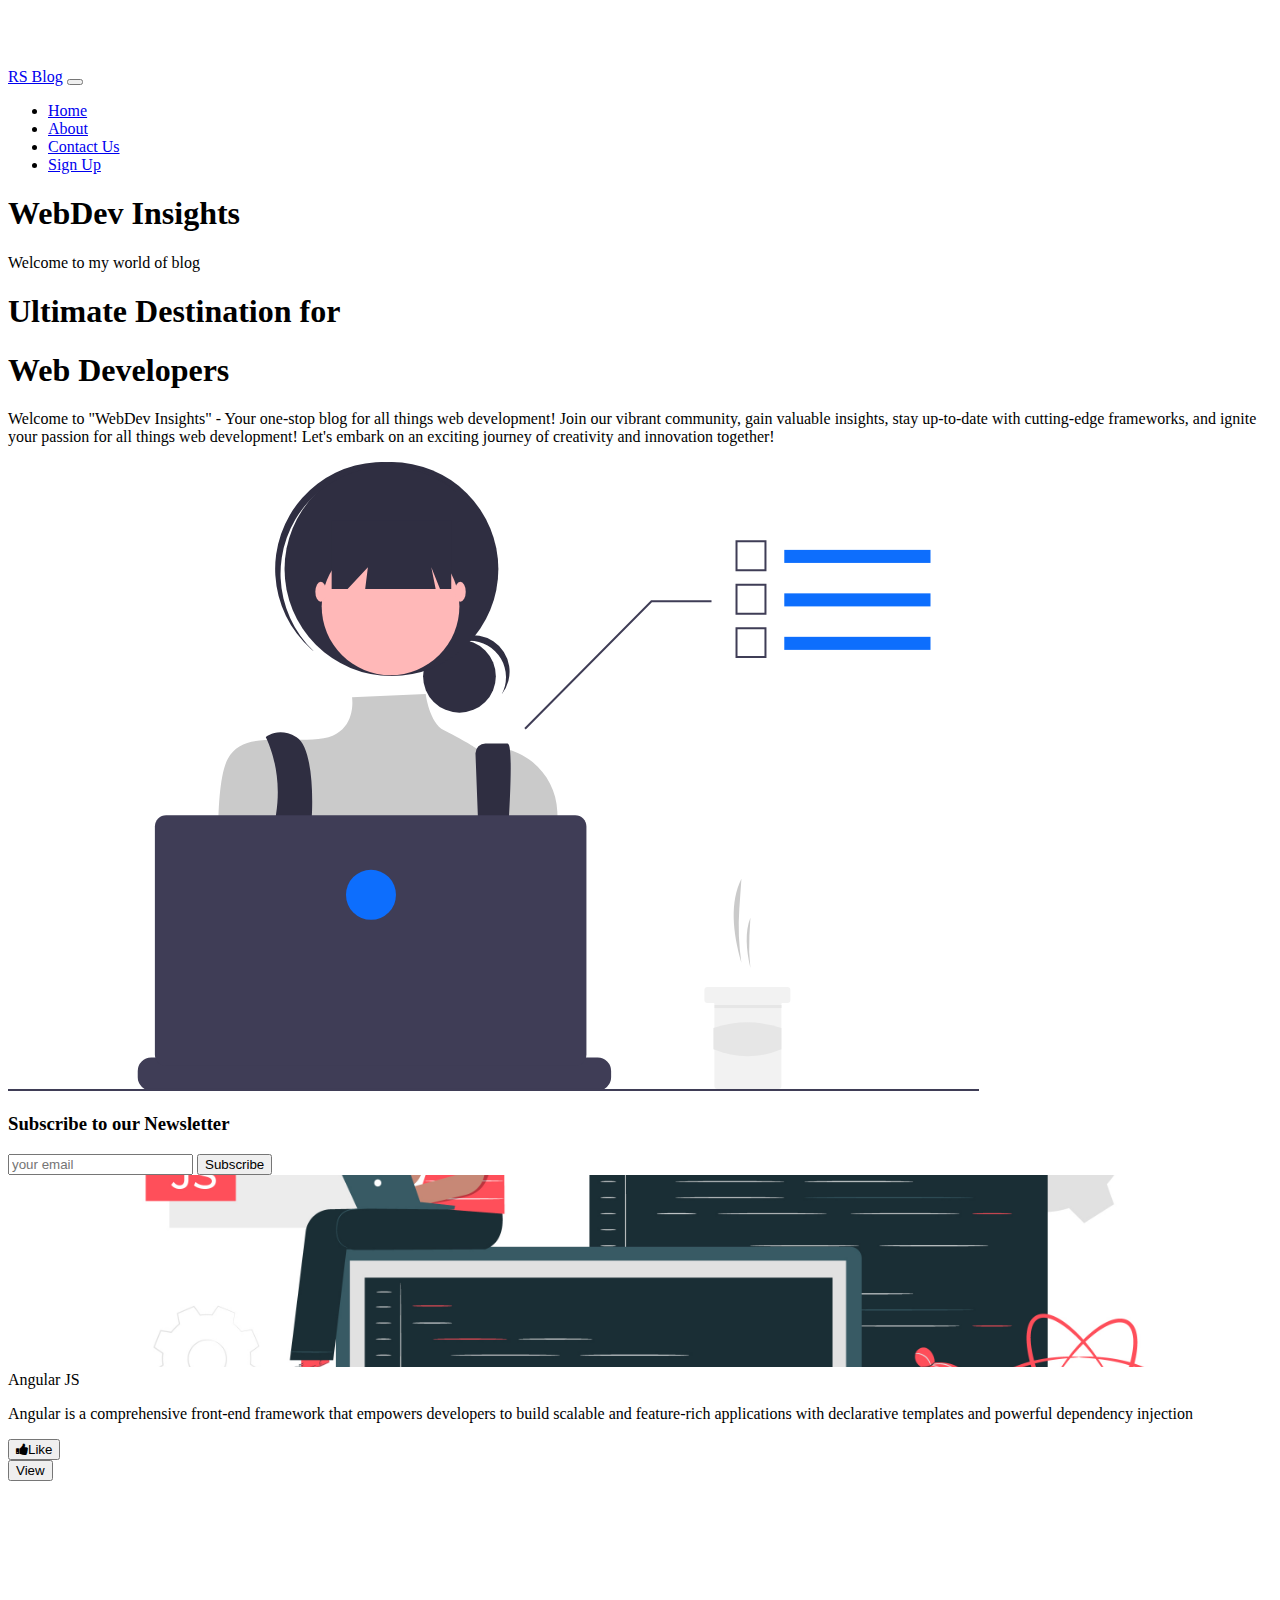
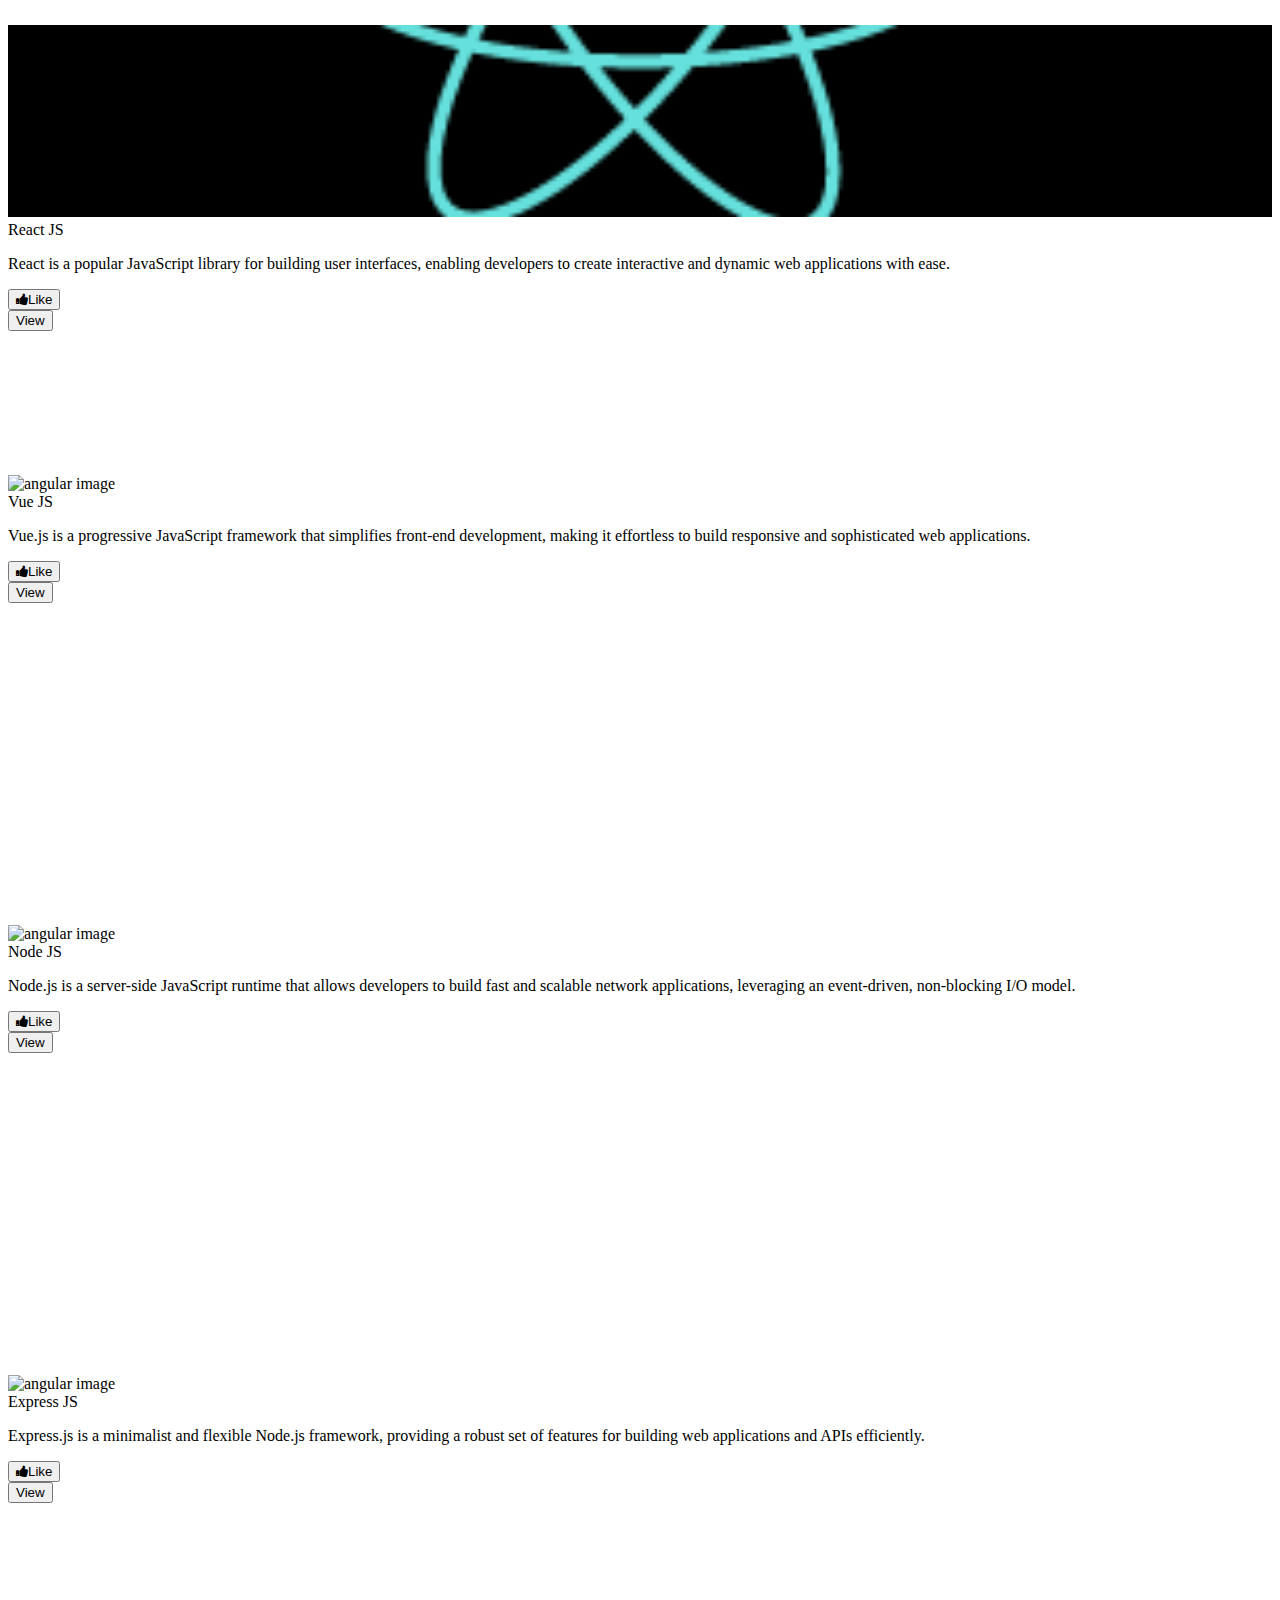
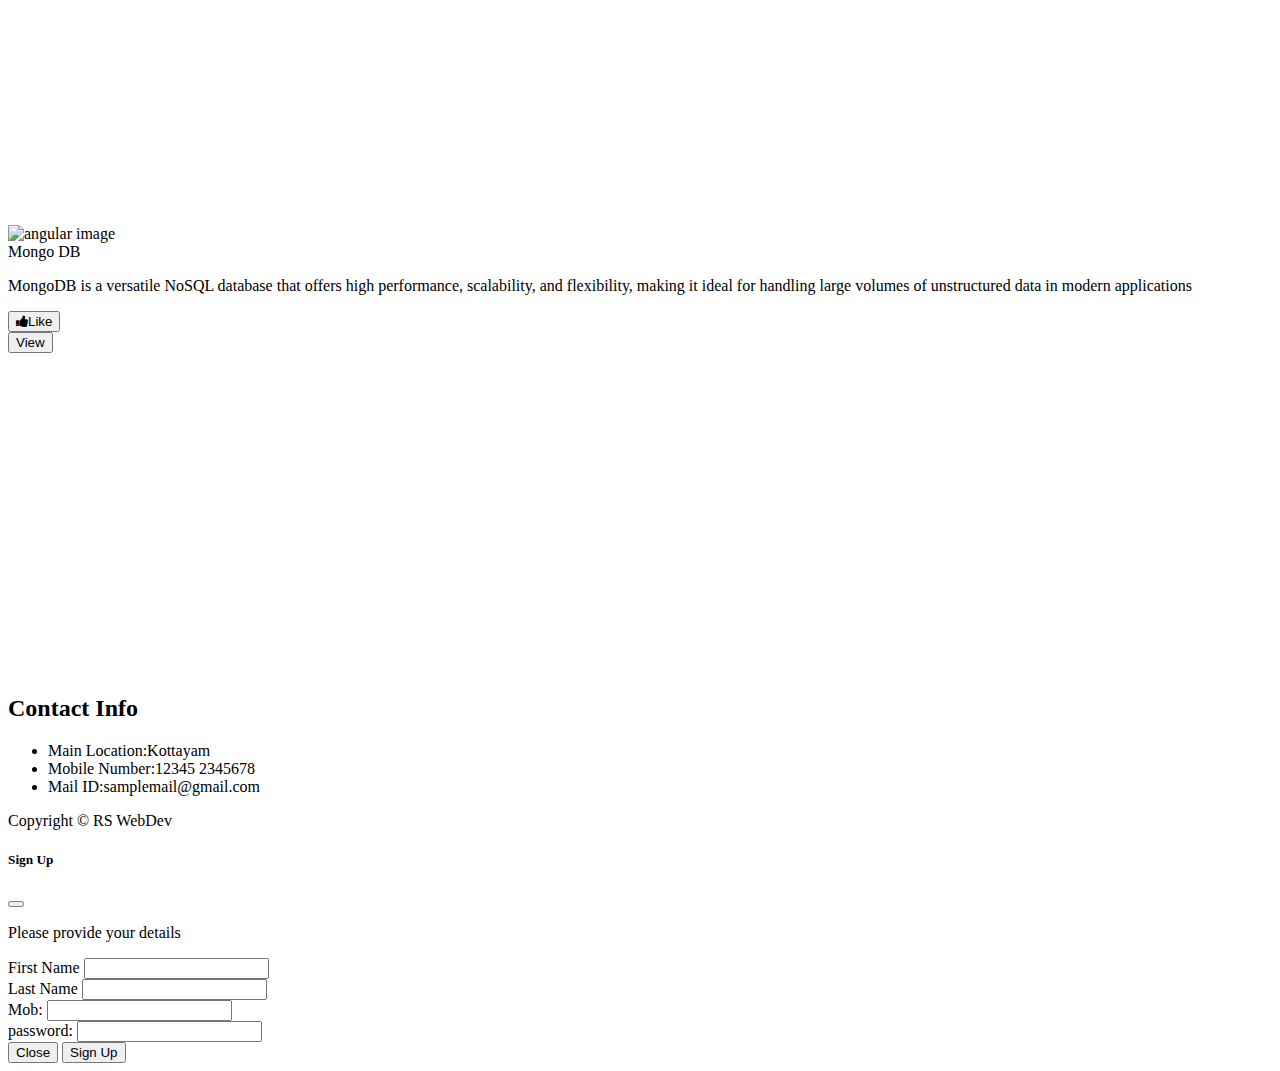
==== index.html @ 4d9f46a0 "initial commit" ====
<!DOCTYPE html>
<html lang="en">
<head>
    <meta charset="UTF-8">
    <meta http-equiv="X-UA-Compatible" content="IE=edge">
    <meta name="viewport" content="width=device-width, initial-scale=1.0">
    <title>RS Blog</title>
    <!--bootstrap-->
    <link href="https://cdn.jsdelivr.net/npm/bootstrap@5.0.2/dist/css/bootstrap.min.css" rel="stylesheet" integrity="sha384-EVSTQN3/azprG1Anm3QDgpJLIm9Nao0Yz1ztcQTwFspd3yD65VohhpuuCOmLASjC" crossorigin="anonymous">
    <link rel="stylesheet" href="https://cdn.jsdelivr.net/npm/bootstrap-icons@1.10.2/font/bootstrap-icons.css" integrity="sha384-b6lVK+yci+bfDmaY1u0zE8YYJt0TZxLEAFyYSLHId4xoVvsrQu3INevFKo+Xir8e" crossorigin="anonymous">
    <link rel="stylesheet" href="https://cdnjs.cloudflare.com/ajax/libs/font-awesome/4.7.0/css/font-awesome.min.css">
    <link rel="stylesheet" href="style.css">
</head>
<body>
    <!--navbar-->
    <header class="main_header">
    <nav class="navbar navbar-expand-lg bg-dark navbar-dark py-3 fixed-top">
        <div class="container">
            <a href="#" class="navbar-brand ">RS Blog</a>
            <button class="navbar-toggler" type="button"data-bs-toggle="collapse" data-bs-target="#navmenu">
                <span class="navbar-toggler-icon"></span>
            </button>
            <div class="collapse navbar-collapse" id="navmenu">
                <ul class="navbar-nav ms-auto">
                    <li class="nav-item">
                        <a href="#" class="nav-link">Home</a>
                    </li>
                    <li class="nav-item">
                        <a href="#questions" class="nav-link">About </a>
                    </li>
                    <li class="nav-item ">
                        <a href="#contact" class="nav-link">Contact Us</a>
                    </li>
                    <li class="nav-item ">
                        <a href="#instructors" class="nav-link" data-bs-toggle="modal" data-bs-target="#survey">Sign Up</a>
                    </li>
                </ul>
            </div>
        </div>
    </nav>
            
        <div class="d-flex justify-content-center align-items-center flex-column p-3 ">
            <h1 class="text-uppercase main_heading">WebDev Insights</h1>
            <p class="main_heading__para">Welcome to my <span class="text-capitalize bg-dark text-white py-2 px-3"> world of blog</span> </p>
        </div>
    </header>
    <!--flex-showcase-->
    <section class="bg-dark text-light text-center p-5 p-lg-0 pt-lg-5 text-sm-start ">
        <div class="container">
            <div class="d-sm-flex align-items-center justify-content-between">
                <div>
                    <h1>Ultimate Destination for</h1>
                    <h1><span class="text-warning">Web Developers</span></h1>
                    <p class="lead py-5">
                        Welcome to "WebDev Insights" - Your one-stop blog for all things web development! Join our vibrant community, gain valuable insights, stay up-to-date with cutting-edge frameworks, and ignite your passion for all things web development! Let's embark on an exciting journey of creativity and innovation together!
                    </p>
                </div>
                <img class="img-fluid w-50  d-none d-sm-block" src="./images/showcase.svg" alt="">
            </div>
        </div>
    </section>
    <!--input-->
    <section class="bg-primary text-light p-2">
        <div class="container">
            <div class="d-md-flex justify-content-between align-items-center">
                <h3 class="m-6 mb-md-0">Subscribe to our Newsletter</h3>
                <div class="input-group m-3 news-input">
                    <input type="text" class="form-control" placeholder="your email" aria-label="Recipient's username" aria-describedby="button-addon2">
                    <button class="btn btn-dark btn-lg" type="button" id="button-addon2">Subscribe</button>
                </div>
            </div>
        </div>
    </section>

    <!-- blog posts -->
    <section class="posts">
        <div class=" container p-5 ">
            <div class="row row-cols-1 row-cols-sm-2 row-cols-md-3 g-3">
                <div class="col " >
                    <div class="card shadow-sm carda hvr-curl-top-right">
                      <img 
                        src="./images/angular.jpg"
                        class="card-img-top blog-img"
                        alt="angular image"
                      />
      
                        <div class="card-body ">
                            <text class="text1" x="50%" y="50%" fill="#eceeef" dy=".3em">
                            Angular JS
                            </text>
                            
                            <p class="card-text">
                                Angular is a comprehensive front-end framework that empowers developers to build scalable and feature-rich applications with declarative templates and powerful dependency injection
                            </p>
                            
                        </div>
                        <div class="d-flex justify-content-between left_div_btns m-2">
                            <div>
                                <button class="left_div__like" id="like_btn"><i class="fa fa-thumbs-up"></i>Like</button>
                            </div>
                            <div>
                                <button class="left_div__reply" >View</button>
                            </div>
                        </div>
                    </div>
                </div>
                <!-- 2ndone -->
                <div class="col " >
                    <div class="card shadow-sm carda hvr-curl-top-right">
                      <img 
                        src="./images/react-logo.png"
                        class="card-img-top blog-img"
                        alt="angular image"
                      />
      
                        <div class="card-body ">
                            <text class="text1" x="50%" y="50%" fill="#eceeef" dy=".3em">
                            React JS
                            </text>
                            
                            <p class="card-text">
                                React is a popular JavaScript library for building user interfaces, enabling developers to create interactive and dynamic web applications with ease.
                            </p>
                        </div>
                        <div class="d-flex justify-content-between left_div_btns m-2">
                            <div>
                                <button class="left_div__like" id="like_btn"><i class="fa fa-thumbs-up"></i>Like</button>
                            </div>
                            <div>
                                <button class="left_div__reply" >View</button>
                            </div>
                        </div>
                    </div>
                </div>
                <!-- 3rd one -->
                <div class="col " >
                    <div class="card shadow-sm carda hvr-curl-top-right">
                      <img 
                        src="https://th.bing.com/th/id/OIP.-5_EU_W7xuHEg3TnNf96BgAAAA?pid=ImgDet&w=400&h=400&rs=1"
                        class="card-img-top blog-img"
                        alt="angular image"
                      />
      
                        <div class="card-body ">
                            <text class="text1" x="50%" y="50%" fill="#eceeef" dy=".3em">
                            Vue JS
                            </text>
                            
                            <p class="card-text">
                                Vue.js is a progressive JavaScript framework that simplifies front-end development, making it effortless to build responsive and sophisticated web applications.
                            </p>
                        </div>
                        <div class="d-flex justify-content-between left_div_btns m-2">
                            <div>
                                <button class="left_div__like" id="like_btn"><i class="fa fa-thumbs-up"></i>Like</button>
                            </div>
                            <div>
                                <button class="left_div__reply" >View</button>
                            </div>
                        </div>
                    </div>
                </div>
                <!-- 4th one -->
                <div class="col " >
                    <div class="card shadow-sm carda hvr-curl-top-right">
                      <img 
                        src="https://th.bing.com/th/id/R.f7337d339216d05c1551688efb13a830?rik=m28qY9WE3BaKXQ&riu=http%3a%2f%2fpluspng.com%2fimg-png%2fnodejs-png-nodejs-icon-png-50-px-1600.png&ehk=XR9ktXGvw5svYVTEqemL7wSEUZL%2bihqTpYBLPSQn8GQ%3d&risl=&pid=ImgRaw&r=0g"
                        class="card-img-top blog-img"
                        alt="angular image"
                      />
      
                        <div class="card-body ">
                            <text class="text1" x="50%" y="50%" fill="#eceeef" dy=".3em">
                            Node JS
                            </text>
                            
                            <p class="card-text">
                                Node.js is a server-side JavaScript runtime that allows developers to build fast and scalable network applications, leveraging an event-driven, non-blocking I/O model.
                            </p>
                        </div>
                        <div class="d-flex justify-content-between left_div_btns m-2">
                            <div>
                                <button class="left_div__like" id="like_btn"><i class="fa fa-thumbs-up"></i>Like</button>
                            </div>
                            <div>
                                <button class="left_div__reply" >View</button>
                            </div>
                        </div>
                    </div>
                </div>
                <!-- 5thone -->
                <div class="col " >
                    <div class="card shadow-sm carda hvr-curl-top-right">
                      <img 
                        src="https://www.technoscore.com/img/expressjs.png"
                        class="card-img-top blog-img"
                        alt="angular image"
                      />
      
                        <div class="card-body ">
                            <text class="text1" x="50%" y="50%" fill="#eceeef" dy=".3em">
                            Express JS
                            </text>
                            
                            <p class="card-text">
                                Express.js is a minimalist and flexible Node.js framework, providing a robust set of features for building web applications and APIs efficiently.
                            </p>
                        </div>
                        <div class="d-flex justify-content-between left_div_btns m-2">
                            <div>
                                <button class="left_div__like" id="like_btn"><i class="fa fa-thumbs-up"></i>Like</button>
                            </div>
                            <div>
                                <button class="left_div__reply" >View</button>
                            </div>
                        </div>
                    </div>
                </div>
                <!-- 6thone -->
                <div class="col " >
                    <div class="card shadow-sm carda hvr-curl-top-right">
                      <img 
                        src="https://th.bing.com/th/id/R.0fde9b7391e87f54070b3592aedcc424?rik=wJG6amOuc2xQKw&pid=ImgRaw&r=0"
                        class="card-img-top blog-img"
                        alt="angular image"
                      />
      
                        <div class="card-body ">
                            <text class="text1" x="50%" y="50%" fill="#eceeef" dy=".3em">
                            Mongo DB
                            </text>
                            
                            <p class="card-text">MongoDB is a versatile NoSQL database that offers high performance, scalability, and flexibility, making it ideal for handling large volumes of unstructured data in modern applications</p>
                        </div>
                        <div class="d-flex justify-content-between left_div_btns m-2">
                            <div>
                                <button class="left_div__like" id="like_btn"><i class="fa fa-thumbs-up"></i>Like</button>
                            </div>
                            <div>
                                <button class="left_div__reply" >View</button>
                            </div>
                        </div>
                    </div>
                </div>
                               
        </div>
    </section>
    
    <!--contact-->
    <section class="p-5" id="contact">
        <div class="container">
            <div class="row g-4">
                <div class="col-md">
                    <h2 class="text-center mb-4">Contact Info </h2>
                    <ul class="list-group-list-group-flush">
                        <li class="list-group-item"><span class="fw-bold">Main Location:</span>Kottayam</li>
                        <li class="list-group-item"><span class="fw-bold">Mobile Number:</span>12345 2345678</li>
                        <li class="list-group-item"><span class="fw-bold">Mail ID:</span>samplemail@gmail.com </li>
                    </ul>
                </div>
            </div>
        </div>
    </section>
    <!--footer-->
    <section class="p-5 bg-dark text-white text-center position-relative">
        <div class="container">
            <p class="lead">Copyright &copy; RS WebDev</p>
            <a href="#" class="position-absolute bottom-0 end-0 p-5"><i class="bi bi-arrow-up-circle h1"></i></a>
        </div>
    </section>
    <!-- Modal -->
<div class="modal fade" id="survey" tabindex="-1" >
    <div class="modal-dialog">
      <div class="modal-content">
        <div class="modal-header">
          <h5 class="modal-title" id="exampleModalLabel">Sign Up</h5>
          <button type="button" class="btn-close" data-bs-dismiss="modal" aria-label="Close"></button>
        </div>
        <div class="modal-body">
          <p class="lead">Please provide your details</p>
          <div class="mb-3">
            <label for="first-name" class="col-form-label">First Name</label>
            <input id="first-name"type="text" class="form-control">
          </div>
          <div class="mb-3">
            <label for="first-name" class="col-form-label">Last Name</label>
            <input id="first-name"type="text" class="form-control">
          </div>
          <div class="mb-3">
            <label for="first-name" class="col-form-label">Mob:</label>
            <input id="first-name"type="text" class="form-control">
          </div>
          <div class="mb-3">
            <label for="first-name" class="col-form-label">password:</label>
            <input id="first-name"type="password" class="form-control">
          </div>
        </div>
        <div class="modal-footer">
          <button type="button" class="btn btn-secondary" data-bs-dismiss="modal">Close</button>
          <button type="button" class="btn btn-primary">Sign Up</button>
        </div>
      </div>
    </div>
  </div>
    <!--bootstrap-->
    <script src="https://cdn.jsdelivr.net/npm/@popperjs/core@2.9.2/dist/umd/popper.min.js" integrity="sha384-IQsoLXl5PILFhosVNubq5LC7Qb9DXgDA9i+tQ8Zj3iwWAwPtgFTxbJ8NT4GN1R8p" crossorigin="anonymous"></script>
<script src="https://cdn.jsdelivr.net/npm/bootstrap@5.0.2/dist/js/bootstrap.min.js" integrity="sha384-cVKIPhGWiC2Al4u+LWgxfKTRIcfu0JTxR+EQDz/bgldoEyl4H0zUF0QKbrJ0EcQF" crossorigin="anonymous"></script>
</body>
</html>
---- style.css ----
body::before{
    display: block;
    content: '';
    height: 60px;
}
@media(max-width:500px){
    .blog-img{
        .blog-img {
            width: 100%;
            height: 30vw;
            object-fit: cover;
        }
    }
    .posts {
        margin: auto;
    }
}
.blog-img {
    width: 100%;
    height: 15vw;
    object-fit: cover;
}
.card {
    height:450px ;
}
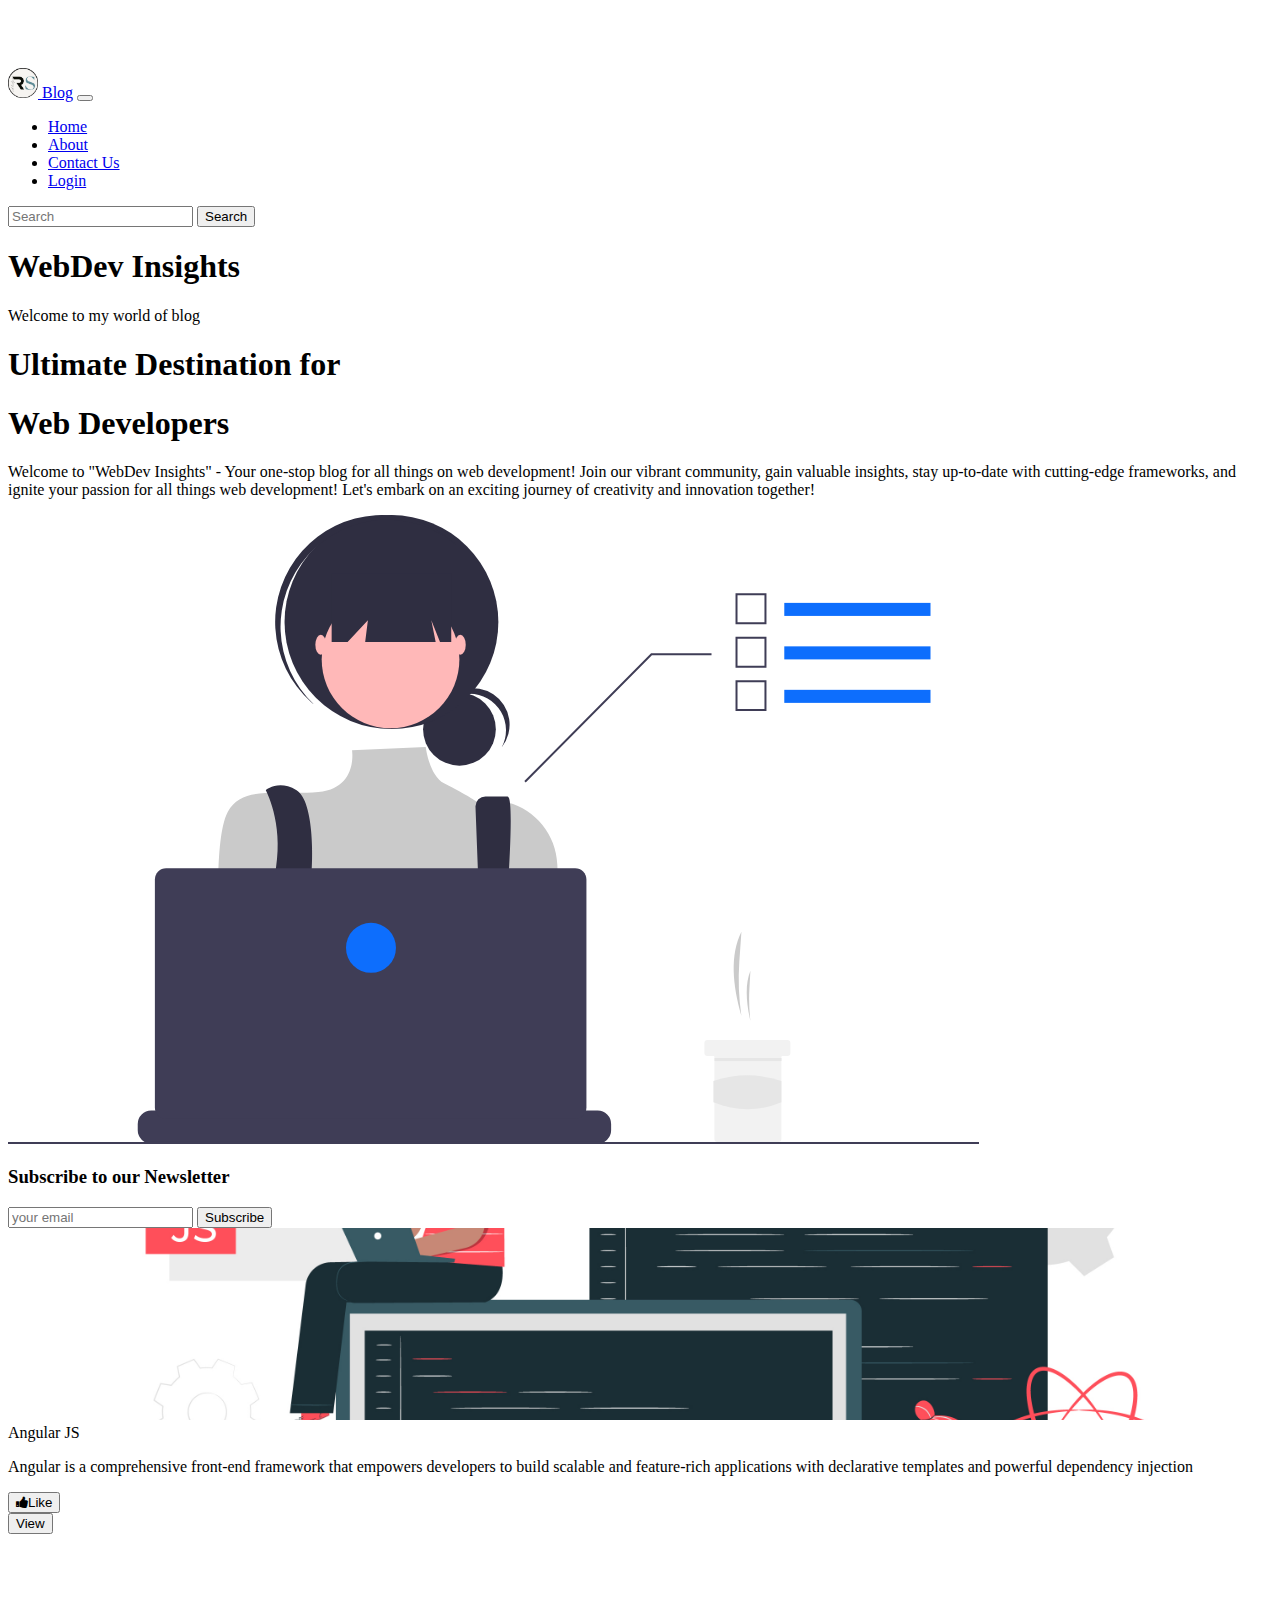
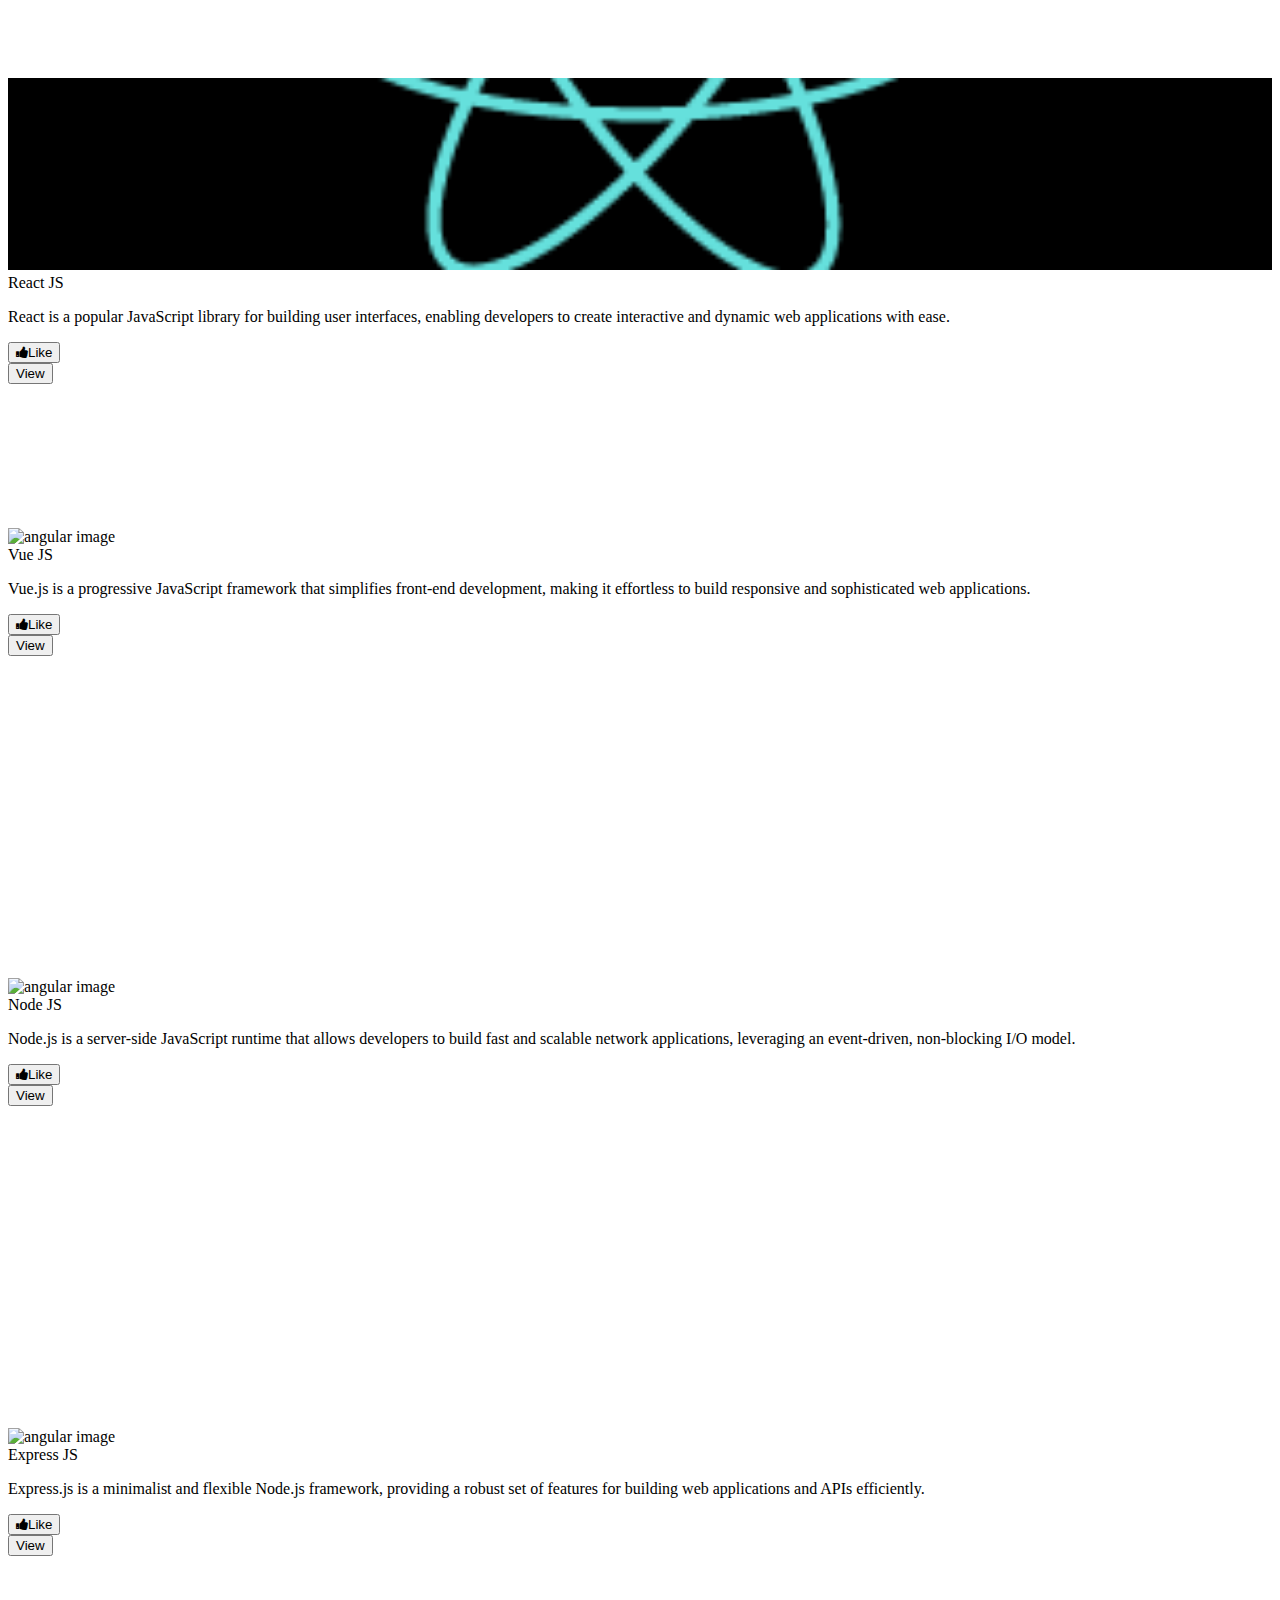
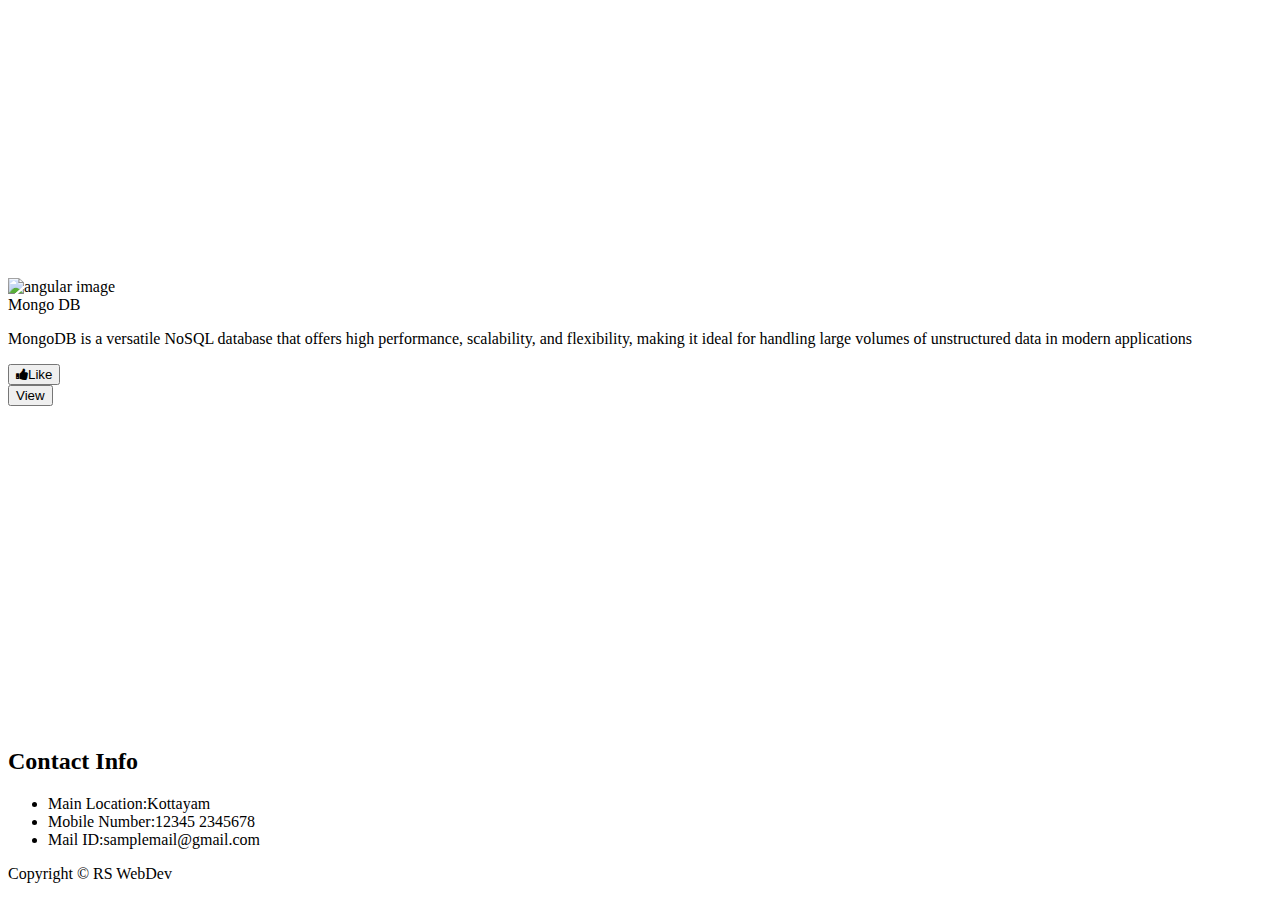
==== commit 3042cde9: "javascript and images" ====
--- a/index.html
+++ b/index.html
@@ -9,14 +9,14 @@
     <link href="https://cdn.jsdelivr.net/npm/bootstrap@5.0.2/dist/css/bootstrap.min.css" rel="stylesheet" integrity="sha384-EVSTQN3/azprG1Anm3QDgpJLIm9Nao0Yz1ztcQTwFspd3yD65VohhpuuCOmLASjC" crossorigin="anonymous">
     <link rel="stylesheet" href="https://cdn.jsdelivr.net/npm/bootstrap-icons@1.10.2/font/bootstrap-icons.css" integrity="sha384-b6lVK+yci+bfDmaY1u0zE8YYJt0TZxLEAFyYSLHId4xoVvsrQu3INevFKo+Xir8e" crossorigin="anonymous">
     <link rel="stylesheet" href="https://cdnjs.cloudflare.com/ajax/libs/font-awesome/4.7.0/css/font-awesome.min.css">
-    <link rel="stylesheet" href="style.css">
+    <link rel="stylesheet" href="./css/style.css">
 </head>
 <body>
     <!--navbar-->
     <header class="main_header">
-    <nav class="navbar navbar-expand-lg bg-dark navbar-dark py-3 fixed-top">
-        <div class="container">
-            <a href="#" class="navbar-brand ">RS Blog</a>
+    <nav class="navbar navbar-expand-lg bg-dark navbar-dark  fixed-top">
+        <div class="container">
+            <a href="#" class="navbar-brand "><img src="./images/RS_Logo-circle.png" width="30" height="30" alt=""> Blog</a>
             <button class="navbar-toggler" type="button"data-bs-toggle="collapse" data-bs-target="#navmenu">
                 <span class="navbar-toggler-icon"></span>
             </button>
@@ -26,16 +26,21 @@
                         <a href="#" class="nav-link">Home</a>
                     </li>
                     <li class="nav-item">
-                        <a href="#questions" class="nav-link">About </a>
+                        <a href="./pages/about.html" class="nav-link">About </a>
                     </li>
                     <li class="nav-item ">
                         <a href="#contact" class="nav-link">Contact Us</a>
                     </li>
                     <li class="nav-item ">
-                        <a href="#instructors" class="nav-link" data-bs-toggle="modal" data-bs-target="#survey">Sign Up</a>
+                        <a href="./pages/login.html" class="nav-link" >Login</a>
                     </li>
                 </ul>
-            </div>
+                <form class="form-inline my-2 my-lg-0 d-flex g-2">
+                    <input class="form-control mr-sm-2" type="search" placeholder="Search" aria-label="Search">
+                    <button class="btn btn-outline-success my-2 my-sm-0" type="submit">Search</button>
+                  </form>
+            </div>
+            
         </div>
     </nav>
             
@@ -52,7 +57,7 @@
                     <h1>Ultimate Destination for</h1>
                     <h1><span class="text-warning">Web Developers</span></h1>
                     <p class="lead py-5">
-                        Welcome to "WebDev Insights" - Your one-stop blog for all things web development! Join our vibrant community, gain valuable insights, stay up-to-date with cutting-edge frameworks, and ignite your passion for all things web development! Let's embark on an exciting journey of creativity and innovation together!
+                        Welcome to "WebDev Insights" - Your one-stop blog for all things on web development! Join our vibrant community, gain valuable insights, stay up-to-date with cutting-edge frameworks, and ignite your passion for all things web development! Let's embark on an exciting journey of creativity and innovation together!
                     </p>
                 </div>
                 <img class="img-fluid w-50  d-none d-sm-block" src="./images/showcase.svg" alt="">
@@ -99,7 +104,7 @@
                                 <button class="left_div__like" id="like_btn"><i class="fa fa-thumbs-up"></i>Like</button>
                             </div>
                             <div>
-                                <button class="left_div__reply" >View</button>
+                                <a href="./pages/angular.html"><button class="left_div__reply" >View</button></a>
                             </div>
                         </div>
                     </div>
@@ -127,7 +132,7 @@
                                 <button class="left_div__like" id="like_btn"><i class="fa fa-thumbs-up"></i>Like</button>
                             </div>
                             <div>
-                                <button class="left_div__reply" >View</button>
+                                <a href="./pages/react.html"><button class="left_div__reply" >View</button></a>
                             </div>
                         </div>
                     </div>
@@ -155,7 +160,7 @@
                                 <button class="left_div__like" id="like_btn"><i class="fa fa-thumbs-up"></i>Like</button>
                             </div>
                             <div>
-                                <button class="left_div__reply" >View</button>
+                                <a href="./pages/vue.html"><button class="left_div__reply" >View</button></a>
                             </div>
                         </div>
                     </div>
@@ -183,7 +188,7 @@
                                 <button class="left_div__like" id="like_btn"><i class="fa fa-thumbs-up"></i>Like</button>
                             </div>
                             <div>
-                                <button class="left_div__reply" >View</button>
+                                <a href="./pages/node.html"><button class="left_div__reply" >View</button></a>
                             </div>
                         </div>
                     </div>
@@ -268,42 +273,9 @@
             <a href="#" class="position-absolute bottom-0 end-0 p-5"><i class="bi bi-arrow-up-circle h1"></i></a>
         </div>
     </section>
-    <!-- Modal -->
-<div class="modal fade" id="survey" tabindex="-1" >
-    <div class="modal-dialog">
-      <div class="modal-content">
-        <div class="modal-header">
-          <h5 class="modal-title" id="exampleModalLabel">Sign Up</h5>
-          <button type="button" class="btn-close" data-bs-dismiss="modal" aria-label="Close"></button>
-        </div>
-        <div class="modal-body">
-          <p class="lead">Please provide your details</p>
-          <div class="mb-3">
-            <label for="first-name" class="col-form-label">First Name</label>
-            <input id="first-name"type="text" class="form-control">
-          </div>
-          <div class="mb-3">
-            <label for="first-name" class="col-form-label">Last Name</label>
-            <input id="first-name"type="text" class="form-control">
-          </div>
-          <div class="mb-3">
-            <label for="first-name" class="col-form-label">Mob:</label>
-            <input id="first-name"type="text" class="form-control">
-          </div>
-          <div class="mb-3">
-            <label for="first-name" class="col-form-label">password:</label>
-            <input id="first-name"type="password" class="form-control">
-          </div>
-        </div>
-        <div class="modal-footer">
-          <button type="button" class="btn btn-secondary" data-bs-dismiss="modal">Close</button>
-          <button type="button" class="btn btn-primary">Sign Up</button>
-        </div>
-      </div>
-    </div>
-  </div>
     <!--bootstrap-->
     <script src="https://cdn.jsdelivr.net/npm/@popperjs/core@2.9.2/dist/umd/popper.min.js" integrity="sha384-IQsoLXl5PILFhosVNubq5LC7Qb9DXgDA9i+tQ8Zj3iwWAwPtgFTxbJ8NT4GN1R8p" crossorigin="anonymous"></script>
-<script src="https://cdn.jsdelivr.net/npm/bootstrap@5.0.2/dist/js/bootstrap.min.js" integrity="sha384-cVKIPhGWiC2Al4u+LWgxfKTRIcfu0JTxR+EQDz/bgldoEyl4H0zUF0QKbrJ0EcQF" crossorigin="anonymous"></script>
+    <script src="https://cdn.jsdelivr.net/npm/bootstrap@5.0.2/dist/js/bootstrap.min.js" integrity="sha384-cVKIPhGWiC2Al4u+LWgxfKTRIcfu0JTxR+EQDz/bgldoEyl4H0zUF0QKbrJ0EcQF" crossorigin="anonymous"></script>
+    <script src="./js/script.js"></script>
 </body>
 </html>--- a/css/style.css
+++ b/css/style.css
@@ -0,0 +1,25 @@
+body::before{
+    display: block;
+    content: '';
+    height: 60px;
+}
+@media(max-width:500px){
+    .blog-img{
+        .blog-img {
+            width: 100%;
+            height: 30vw;
+            object-fit: cover;
+        }
+    }
+    .posts {
+        margin: auto;
+    }
+}
+.blog-img {
+    width: 100%;
+    height: 15vw;
+    object-fit: cover;
+}
+.card {
+    height:450px ;
+}